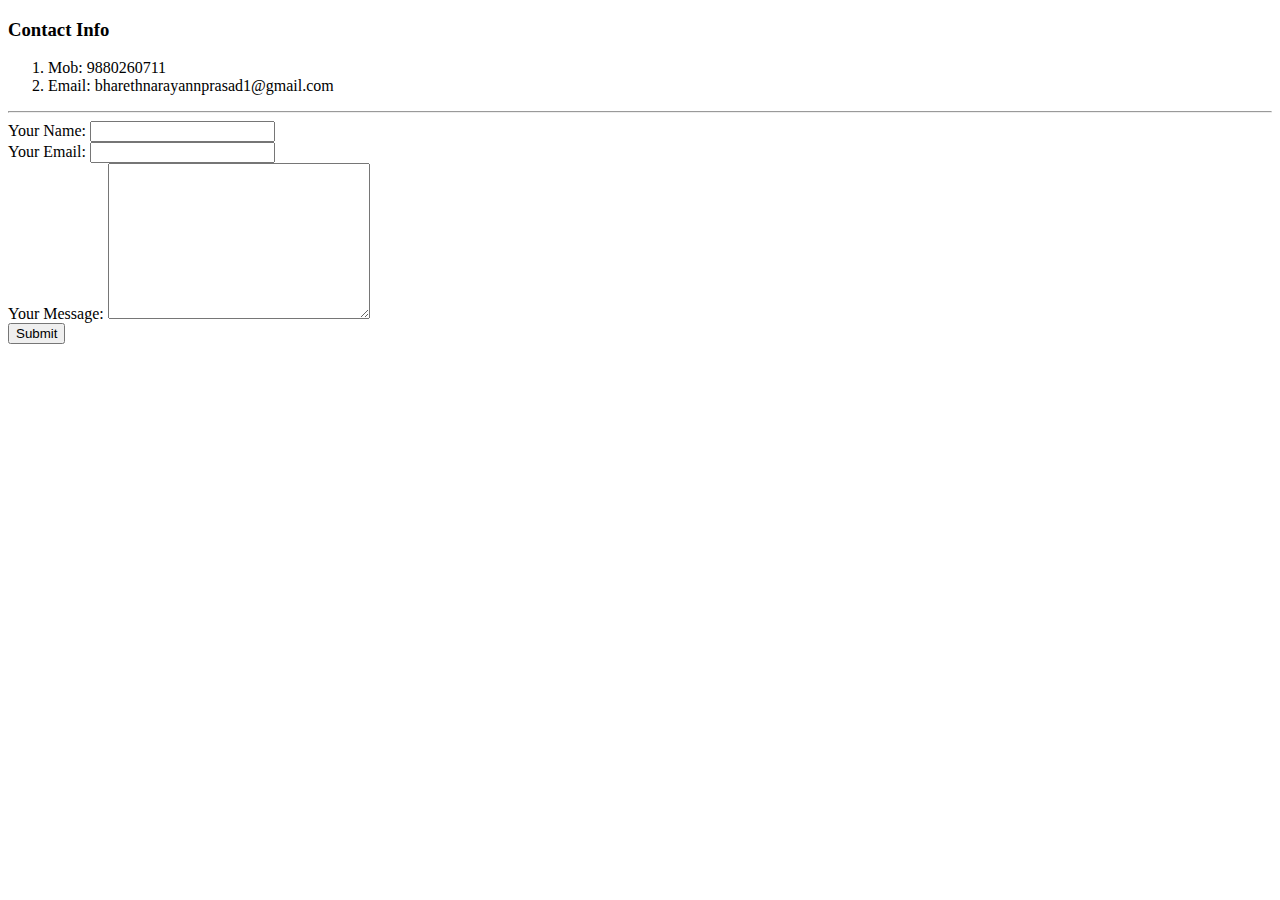
==== contact.html @ 2108001e "Added initial CV skeleton" ====
<!DOCTYPE html>
<html lang="en">
<head>
    <meta charset="UTF-8">
    <meta name="viewport" content="width=device-width, initial-scale=1.0">
    <meta http-equiv="X-UA-Compatible" content="ie=edge">
    <title>Contact Me</title>
</head>
<body>
    <h3>Contact Info</h3>
    <ol>
        <li>Mob: 9880260711</li>
        <li>Email: bharethnarayannprasad1@gmail.com</li>
    </ol>
    <hr>
    <form action="mailto:sushmashastry1008@gmail.com" method="post" enctype="text/plain">
            <label>Your Name:</label>
            <input type="text" name="Your Name" value=""><br>
            <label>Your Email:</label>
            <input type="email" name="Your Email" id=""><br>
            <label>Your Message:</label>
            <textarea name="Your Message" cols="30" rows="10"></textarea><br>
            <input type="submit" name="submit">
    </form>
</body>
</html>
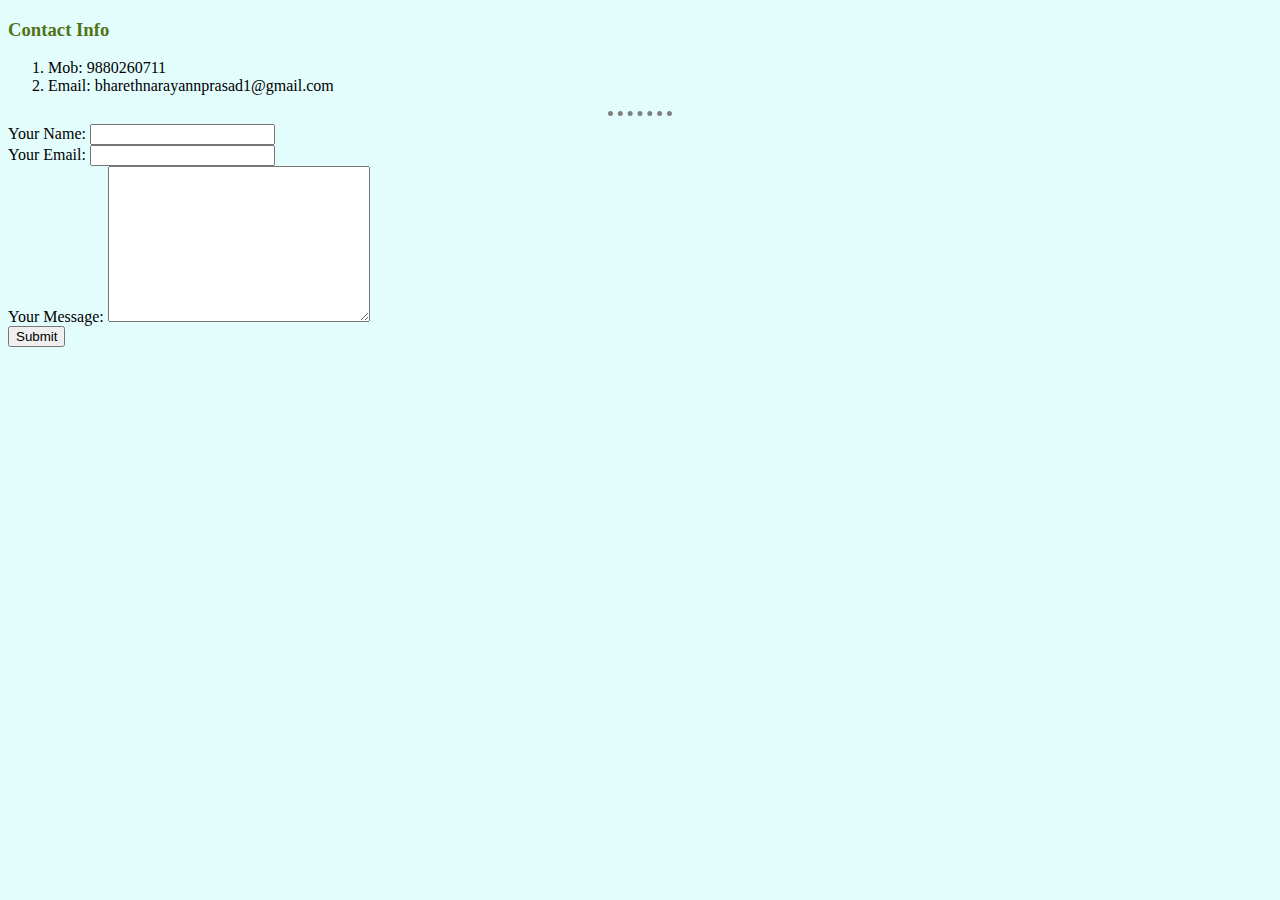
==== commit e7bdb678: "Add files via upload" ====
--- a/contact.html
+++ b/contact.html
@@ -5,6 +5,7 @@
     <meta name="viewport" content="width=device-width, initial-scale=1.0">
     <meta http-equiv="X-UA-Compatible" content="ie=edge">
     <title>Contact Me</title>
+    <link rel="stylesheet" href="styles.css">
 </head>
 <body>
     <h3>Contact Info</h3>
--- a/styles.css
+++ b/styles.css
@@ -0,0 +1,32 @@
+/*********************************************Tag Selectors*********************************/
+body{
+    background-color:#e3fdfd;
+  }
+
+  hr{
+    
+    border-style:none;
+    border-top-style:dotted;
+    border-color:grey;
+    border-width: 5px;
+    width:5%;
+  }
+
+  h1{
+      color:#393e46;
+  }
+
+  h3{
+      color:#527318;
+  }
+
+  a{
+      color:#035aa6;
+  }
+
+  /*********************************************Class Selectors*********************************/
+
+
+  #bhareth {
+      border-radius: 100%;
+  }